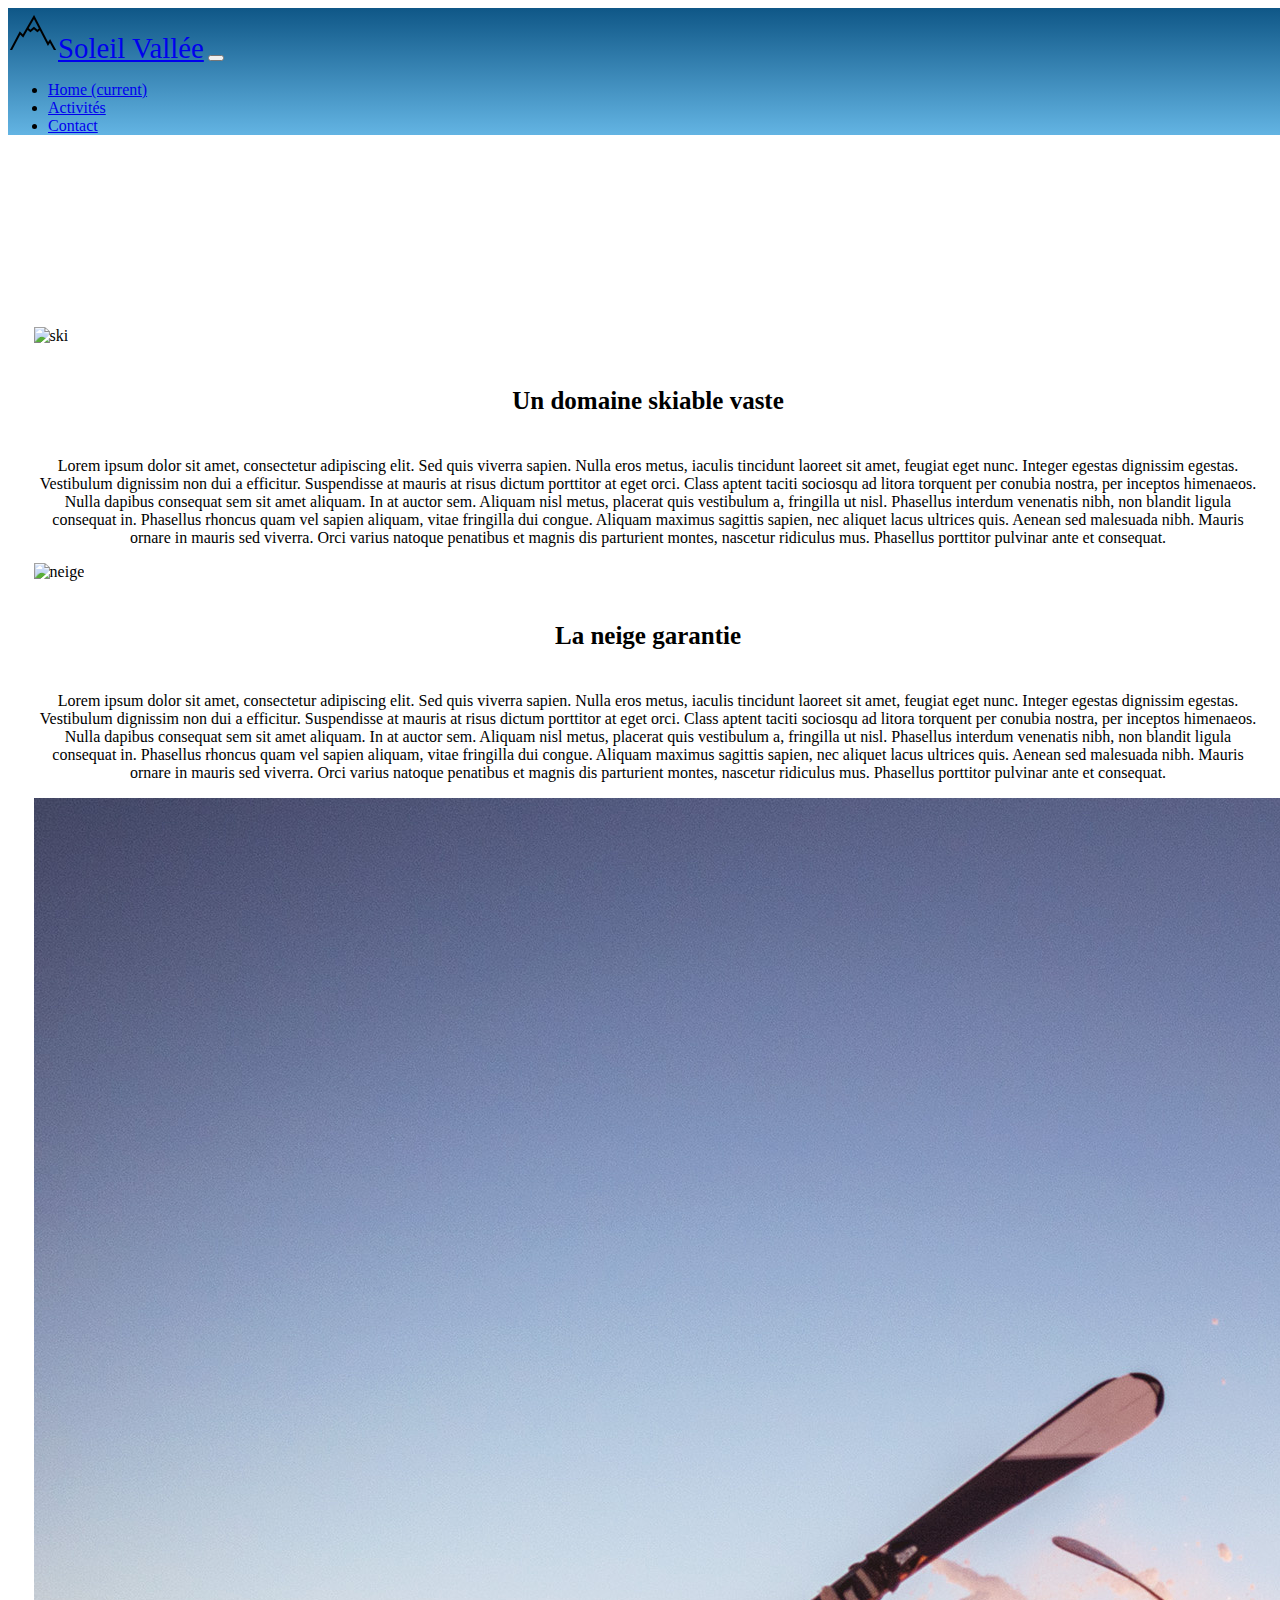
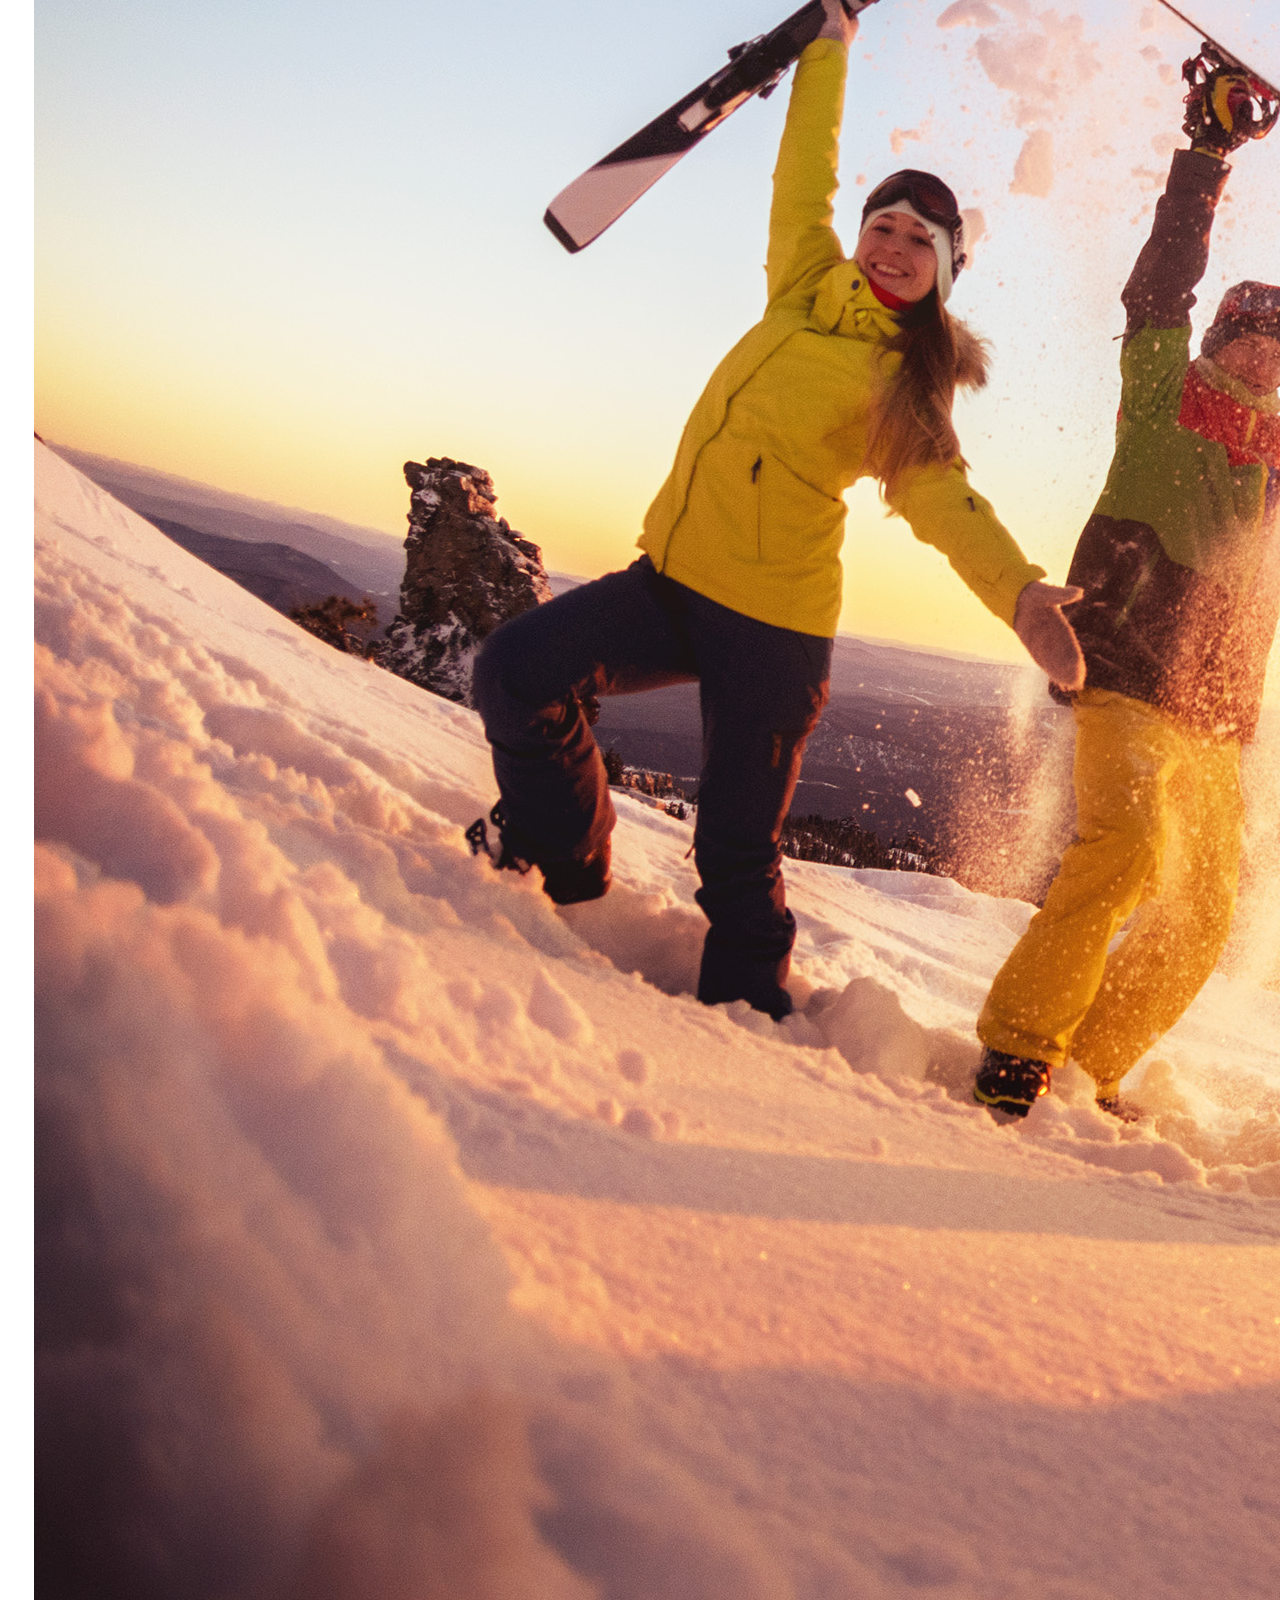
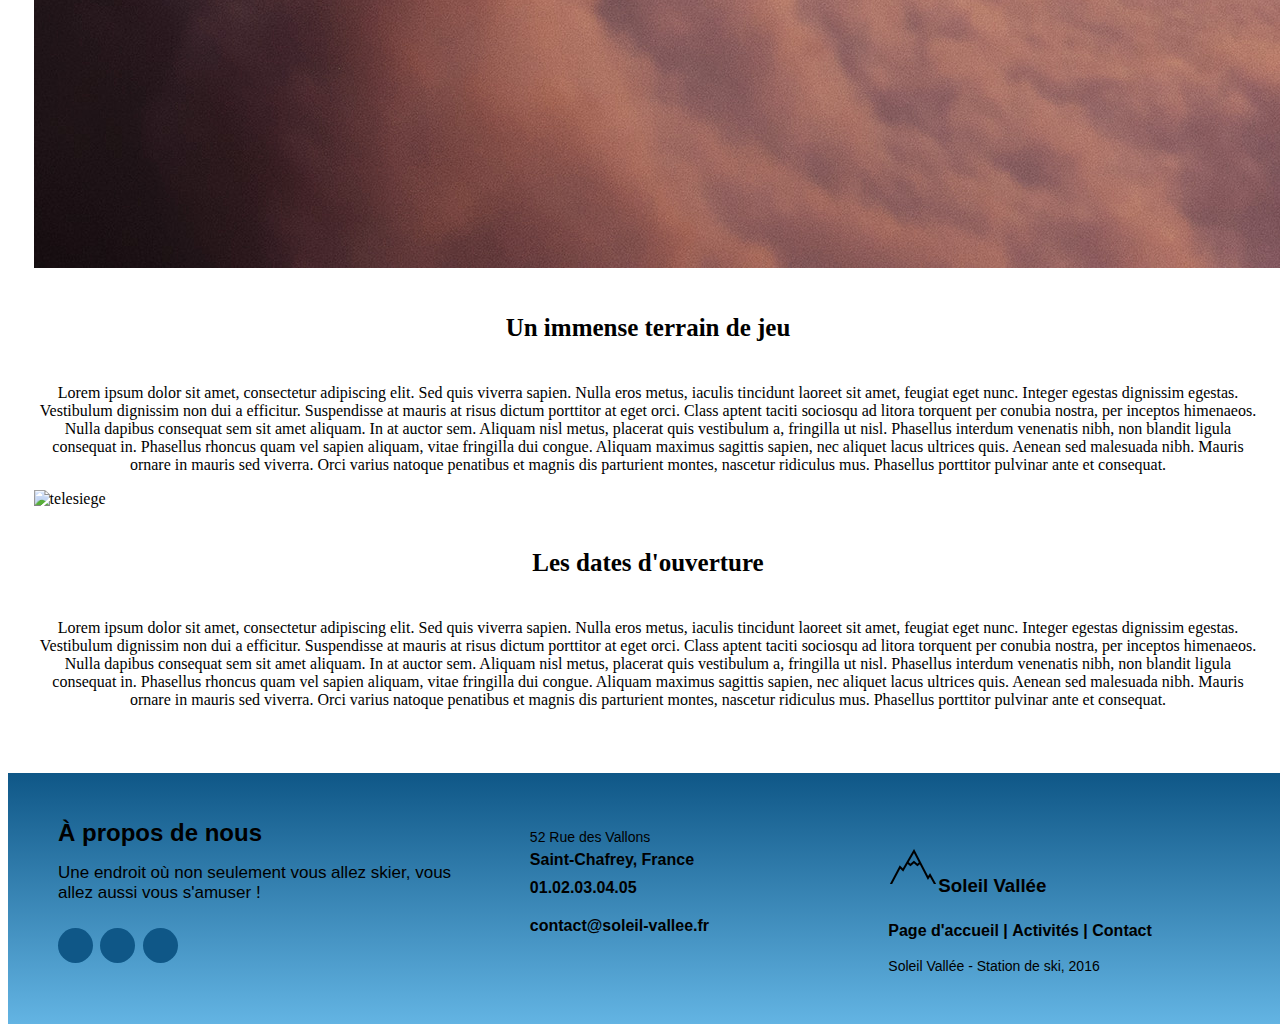
==== index.html @ 277b65da "projet pret" ====
<!DOCTYPE html>
<html lang="fr">
<head>
    <meta charset="UTF-8">
    <meta http-equiv="X-UA-Compatible" content="IE=edge">
    <meta name="viewport" content="width=device-width, initial-scale=1.0">
    <title>Activités Soleil Vallée</title>
    <meta name="description" content="Venez décrouvir notre vallée. Bien plus qu'une station de ski, un plein d'émotions !">
    <meta name="keywords" content="ski, neige, poudreuse, soleil, trotinette, kart, tyrolienne, luge, snowpark, boardercross">
    <link rel="stylesheet" href="https://cdnjs.cloudflare.com/ajax/libs/font-awesome/6.1.1/css/all.min.css" integrity="sha512-KfkfwYDsLkIlwQp6LFnl8zNdLGxu9YAA1QvwINks4PhcElQSvqcyVLLD9aMhXd13uQjoXtEKNosOWaZqXgel0g==" crossorigin="anonymous" referrerpolicy="no-referrer" />
    <!--Link favicon-->
    <link rel="shortcut icon" href="icons8-montagne-50.png" type="image/x-icon">
    <!-- Link CSS-->
    <link rel="stylesheet" href="style.css">
    <!-- Bootstrap CSS -->
    <link rel="stylesheet" href="https://cdn.jsdelivr.net/npm/bootstrap@4.6.1/dist/css/bootstrap.min.css" integrity="sha384-zCbKRCUGaJDkqS1kPbPd7TveP5iyJE0EjAuZQTgFLD2ylzuqKfdKlfG/eSrtxUkn" crossorigin="anonymous">
   
</head>
<!-- Début du body-->
<body>
  <!-- Début du menu-->
  <header>
   <div class="container">
    <nav class="navbar navbar-expand-lg navbar-light fixed-top" style="background: linear-gradient(#0f5787, #63b4e3);">
      <a class="navbar-brand" style="font-size: 180%;" href="index.html"><img src="icons8-montagne-50.png" alt="" width="50px" height="50px">Soleil Vallée</a>
      <button class="navbar-toggler" type="button" data-toggle="collapse" data-target="#navbarNav" aria-controls="navbarNav" aria-expanded="false" aria-label="Toggle navigation">
        <span class="navbar-toggler-icon"></span>
      </button>
      <div class="collapse navbar-collapse" id="navbarNav">
        <ul class="nav navbar-nav ml-auto font-weight-bold">
          <li class="nav-item">
            <a class="nav-link" href="index.html">Home <span class="sr-only">(current)</span></a>
          </li>
          <li class="nav-item">
           <a class="nav-link" href="activites-1.html">Activités</a>
          </li>
          <li class="nav-item">
           <a class="nav-link" href="contact.html">Contact</a>
          </li>
        </ul>
      </div>
    </nav>
   </div>
  </header>
  <!-- Fin du menu-->
  <!--Début du main-->
  <main>
    <!-- Container fuid-->
    <div class="container-fuid">
     <div class="row row-cols-1 row-cols-md-2 g-4">
      <!--Première Card-->
      <div class="col mb-4">
       <div class="card card-a">
         <img src="/img/AdobeStock_224180400.jpeg" class="card-img-top" alt="ski">
         <div class="card-body">
           <h5 class="card-title">Un domaine skiable vaste</h5>
           <p class="card-text">Lorem ipsum dolor sit amet, consectetur adipiscing elit. Sed quis viverra  sapien. Nulla eros metus, iaculis tincidunt laoreet sit amet, feugiat eget nunc. Integer egestas  dignissim egestas. Vestibulum dignissim non dui a efficitur. Suspendisse at mauris at risus dictum porttitor at eget orci. Class aptent taciti sociosqu ad litora torquent per conubia nostra, per inceptos himenaeos. Nulla dapibus consequat sem sit amet aliquam. In at auctor sem. Aliquam nisl metus, placerat quis vestibulum a, fringilla ut nisl. Phasellus interdum venenatis nibh, non blandit ligula consequat in. Phasellus rhoncus quam vel sapien aliquam, vitae fringilla dui congue. Aliquam maximus sagittis sapien, nec aliquet lacus ultrices quis. Aenean sed malesuada nibh. Mauris ornare in mauris sed viverra. Orci varius natoque penatibus et magnis dis parturient montes, nascetur ridiculus mus. Phasellus porttitor pulvinar ante et consequat.</p>
         </div>
       </div>
      </div>
      <!--Deuxème Card-->
      <div class="col mb-4">
       <div class="card card-a">
         <img src="/img/AdobeStock_191778349.jpeg" class="card-img-top" alt="neige">
         <div class="card-body">
           <h5 class="card-title" style="text-align: center;">La neige garantie</h5>
           <p class="card-text">Lorem ipsum dolor sit amet, consectetur adipiscing elit. Sed quis viverra  sapien. Nulla eros metus, iaculis tincidunt laoreet sit amet, feugiat eget nunc. Integer egestas  dignissim egestas. Vestibulum dignissim non dui a efficitur. Suspendisse at mauris at risus dictum porttitor at eget orci. Class aptent taciti sociosqu ad litora torquent per conubia nostra, per inceptos himenaeos. Nulla dapibus consequat sem sit amet aliquam. In at auctor sem. Aliquam nisl metus, placerat quis vestibulum a, fringilla ut nisl. Phasellus interdum venenatis nibh, non blandit ligula consequat in. Phasellus rhoncus quam vel sapien aliquam, vitae fringilla dui congue. Aliquam maximus sagittis sapien, nec aliquet lacus ultrices quis. Aenean sed malesuada nibh. Mauris ornare in mauris sed viverra. Orci varius natoque penatibus et magnis dis parturient montes, nascetur ridiculus mus. Phasellus porttitor pulvinar ante et consequat.</p>
        </div>
       </div>
      </div>
      <!--Troisième Card-->
      <div class="col mb-4">
       <div class="card card-a">
         <img src="/img/AdobeStock_217145306.jpeg" class="card-img-top" alt="groupe-ski">
         <div class="card-body">
           <h5 class="card-title" style="text-align: center;">Un immense terrain de jeu</h5> 
           <p class="card-text">Lorem ipsum dolor sit amet, consectetur adipiscing elit. Sed quis viverra sapien. Nulla eros metus, iaculis tincidunt laoreet sit amet, feugiat eget nunc. Integer egestas dignissim egestas. Vestibulum dignissim non dui a efficitur. Suspendisse at mauris at risus dictum porttitor at eget orci. Class aptent taciti sociosqu ad litora torquent per conubia nostra, per inceptos himenaeos. Nulla dapibus consequat sem sit amet aliquam. In at auctor sem. Aliquam nisl metus, placerat quis vestibulum a, fringilla ut nisl. Phasellus interdum venenatis nibh, non blandit ligula consequat in. Phasellus rhoncus quam vel sapien aliquam, vitae fringilla dui congue. Aliquam maximus sagittis sapien, nec aliquet lacus ultrices quis. Aenean sed malesuada nibh. Mauris ornare in mauris sed viverra. Orci varius natoque penatibus et magnis dis parturient montes, nascetur ridiculus mus. Phasellus porttitor pulvinar ante et consequat.
          </p>
         </div>
       </div>
      </div>
      <!--Quatrième Card-->
      <div class="col mb-4">
       <div class="card card-a">
         <img src="/img/AdobeStock_99925831.jpeg" class="card-img-top" alt="telesiege">
         <div class="card-body">
           <h5 class="card-title" style="text-align: center;">Les dates d'ouverture</h5>
           <p class="card-text">Lorem ipsum dolor sit amet, consectetur adipiscing elit. Sed quis viverra sapien. Nulla eros metus, iaculis tincidunt laoreet sit amet, feugiat eget nunc. Integer egestas dignissim egestas. Vestibulum dignissim non dui a efficitur. Suspendisse at mauris at risus dictum porttitor at eget orci. Class aptent taciti sociosqu ad litora torquent per conubia nostra, per inceptos himenaeos. Nulla dapibus consequat sem sit amet aliquam. In at auctor sem. Aliquam nisl metus, placerat quis vestibulum a, fringilla ut nisl. Phasellus interdum venenatis nibh, non blandit ligula consequat in. Phasellus rhoncus quam vel sapien aliquam, vitae fringilla dui congue. Aliquam maximus sagittis sapien, nec aliquet lacus ultrices quis. Aenean sed malesuada nibh. Mauris ornare in mauris sed viverra. Orci varius natoque penatibus et magnis  dis parturient montes, nascetur ridiculus mus. Phasellus porttitor pulvinar ante et consequat.</p>
         </div>
       </div>
      </div>
     </div>
    </div> 
  </main>
  <!--Fin du main-->
  <!-- Footer -->
  <footer class="footer">
    <div class="footer-left col-md-4 col-sm-6">
      <p class="about">
        <span> À propos de nous</span> Une endroit où non seulement vous allez skier, vous allez aussi vous s'amuser !
      </p>
      <div class="icons">
        <a href="https://fr-fr.facebook.com/" target="_blank" role="button"><i class="fab fa-facebook-f"></i></a>
        <a href="https://www.instagram.com/" target="_blank" role="button"><i class="fab fa-instagram"></i></a>
        <a href="https://youtube.com/" target="_blank" role="button"><i class="fab fa-youtube"></i></a>
      </div>
    </div>
    <div class="footer-center col-md-4 col-sm-6">
      <div>
        <i class="fa fa-map-marker"></i>
        <p><span> 52 Rue des Vallons</span> Saint-Chafrey, France</p>
      </div>
      <div>
        <i class="fa fa-phone"></i>
        <p> <a href="tel:0102030405">01.02.03.04.05</a></p>
      </div>
      <div>
        <i class="fa fa-envelope"></i>
        <p><a href="mailto:contact@soleil-vallee.fr">contact@soleil-vallee.fr</a></p>
      </div>
    </div>
    <div class="footer-right col-md-4 col-sm-6">
      <h3><img src="icons8-montagne-50.png" alt="" width="50px" height="50px">Soleil Vallée</h3>
      <p class="menu">
        <a href="index.html"> Page d'accueil</a> |
        <a href="activités.html"> Activités</a> |
        <a href="contact.html"> Contact</a>
      </p>
      <p class="name"> Soleil Vallée - Station de ski, 2016</p>
    </div>
  </footer>
  <!--Fin du footer-->
  <!-- jQuery first, then Popper.js, then Bootstrap JS -->
  <script src="https://cdn.jsdelivr.net/npm/jquery@3.5.1/dist/jquery.slim.min.js" integrity="sha384-DfXdz2htPH0lsSSs5nCTpuj/zy4C+OGpamoFVy38MVBnE+IbbVYUew+OrCXaRkfj" crossorigin="anonymous"></script>
  <script src="https://cdn.jsdelivr.net/npm/bootstrap@4.6.1/dist/js/bootstrap.bundle.min.js" integrity="sha384-fQybjgWLrvvRgtW6bFlB7jaZrFsaBXjsOMm/tB9LTS58ONXgqbR9W8oWht/amnpF" crossorigin="anonymous"></script>
<!--Fin du body-->
</body>
</html>
---- style.css ----
body {
    width: 100%;
    height: 100%;
    background-image: url(/img/AdobeStock_130246761.jpeg);
    background-size: cover;
}
/* Partie page d'accueil */

main {
    margin: 15% 2% 5% 2%;
}

/* Responsive grand écrans */

@media screen and (min-width: 874px) {
    .content {
        margin: 10% 5% 10% 5%;
    }
    .card-a:hover {
        box-shadow: 40px 40px 40px 40px #00000059;
    }
    
}

/* Partie activités */
section {
    padding: 60px 0;
    margin-top: 20px;
}
.titre-activites {
    color: #0f5787;
    font-weight: bold;
    margin: 15px 0 15px 0;
    font-size: 60px;
}
.card-titre,
.card-title {
    text-align: center;
    font-size: 25px;
}
.card-text {
    text-align: center;
}
.horaire {
    text-align: center;
    font-weight: bold;
}


/* Partie contact */
/* Responsive grand écran */
@media screen and (max-width: 790px) {
    .formulaire {
        margin-top: 100px;
    }
}

/* Footer */
.footer {
    background: linear-gradient(#0f5787, #63b4e3);
    width: 100%;
    text-align: left;
    font-family: sans-serif;
    font-weight: bold;
    font-size: 16px;
    padding: 50px;
    margin-top: 50px;
}
  
.footer .footer-left,
.footer .footer-center,
.footer .footer-right {
    display: inline-block;
    vertical-align: top;
}
  
/* Footer left*/
  
.footer .footer-left {
    width: 33%;
    padding-right: 15px;
}
  
.footer .about {
    line-height: 20px;
    color: #000000;
    font-size: 17px;
    font-weight: normal;
    margin: 0;
}
  
.footer .about span {
    display: block;
    color: #000000;
    font-size: 24px;
    font-weight: bold;
    margin-bottom: 20px;
}
  
.footer .icons {
    margin-top: 25px;
}
  
.footer .icons a {
    display: inline-block;
    width: 35px;
    height: 35px;
    cursor: pointer;
    background-color: #0f5787;
    border-radius: 50%;
    font-size: 20px;
    color: #ffffff;
    text-align: center;
    line-height: 35px;
    margin-right: 3px;
    margin-bottom: 5px;
}
  
  
/* Footer center*/
  
.footer .footer-center {
    width: 30%;
}
  
.footer .footer-center i {
    background-color: #0f5787;
    color: #ffffff;
    font-size: 25px;
    width: 35px;
    height: 35px;
    border-radius: 50%;
    text-align: center;
    line-height: 42px;
    margin: 10px 15px;
    vertical-align: middle;
}
  
.footer .footer-center i.fa-envelope {
    font-size: 20px;
    line-height: 38px;
}
.footer .footer-center i.fa-map-marker {
    font-size: 20px;
    line-height: 38px;
}
.footer .footer-center i.fa-phone {
    font-size: 20px;
    line-height: 38px;
}
  
.footer .footer-center p {
    display: inline-block;
    color: #000000;
    vertical-align: middle;
    margin: 0;
}
  
.footer .footer-center p span {
    display: block;
    font-weight: normal;
    font-size: 14px;
    line-height: 2;
}
  
.footer .footer-center p a {
    color: #000000;
    text-decoration: none;
}
  
  
/* Footer right*/
  
.footer .footer-right {
    width: 35%;
}
  
.footer h2 {
    color: #000000;
    font-size: 36px;
    font-weight: normal;
    margin: 0;
}
  
  
.footer .menu {
    color: #000000;
    margin: 20px 0 12px;
    padding: 0;
}
  
.footer .menu a {
    display: inline-block;
    line-height: 1.8;
    text-decoration: none;
    color: inherit;
}
  
.footer .menu a:hover {
    color: #63b4e3;
}
  
.footer .name {
    color: #000000;
    font-size: 14px;
    font-weight: normal;
    margin: 0;
}
  
@media (max-width: 767px) {
    .footer {
      font-size: 14px;
    }


.footer .footer-left,
.footer .footer-center,
.footer .footer-right {
    display: block;
    width: 100%;
    margin-bottom: 40px;
    text-align: center;
}
.footer,
.footer-center i {
    margin-left: 0;
}
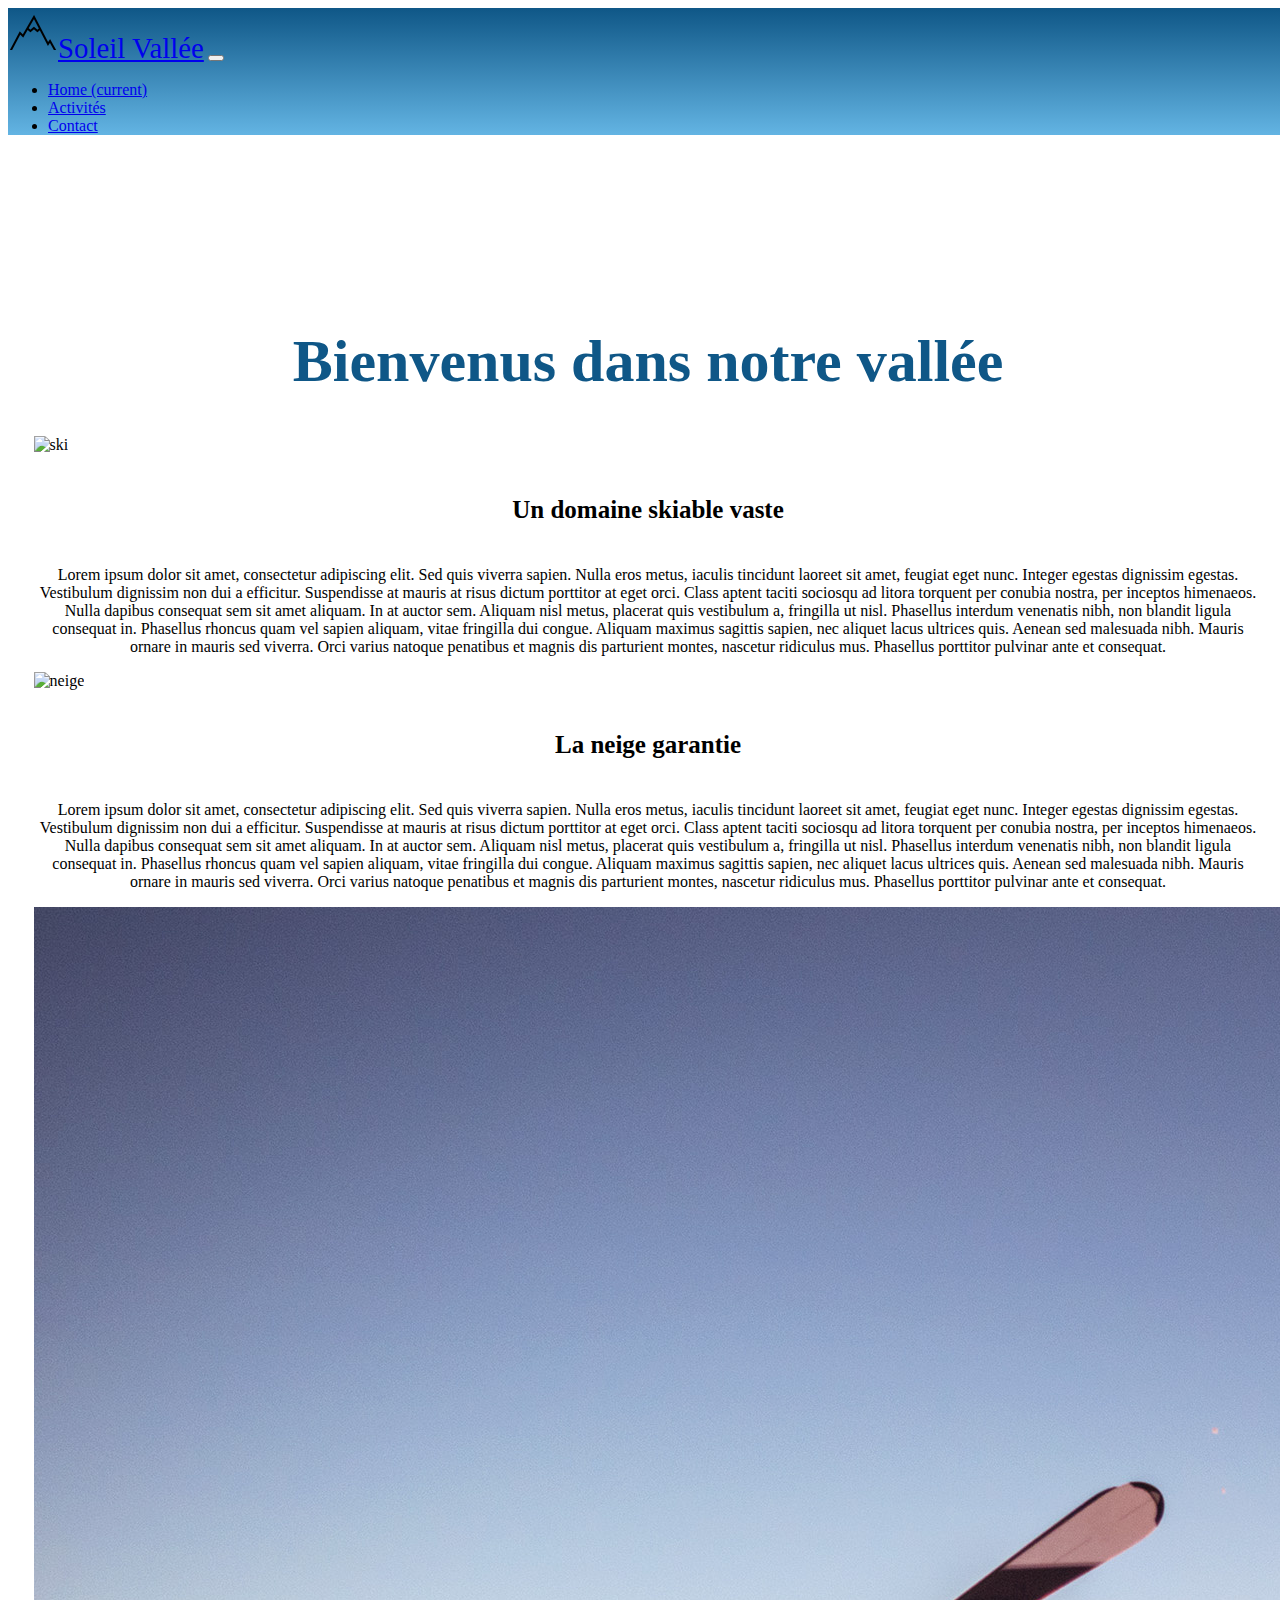
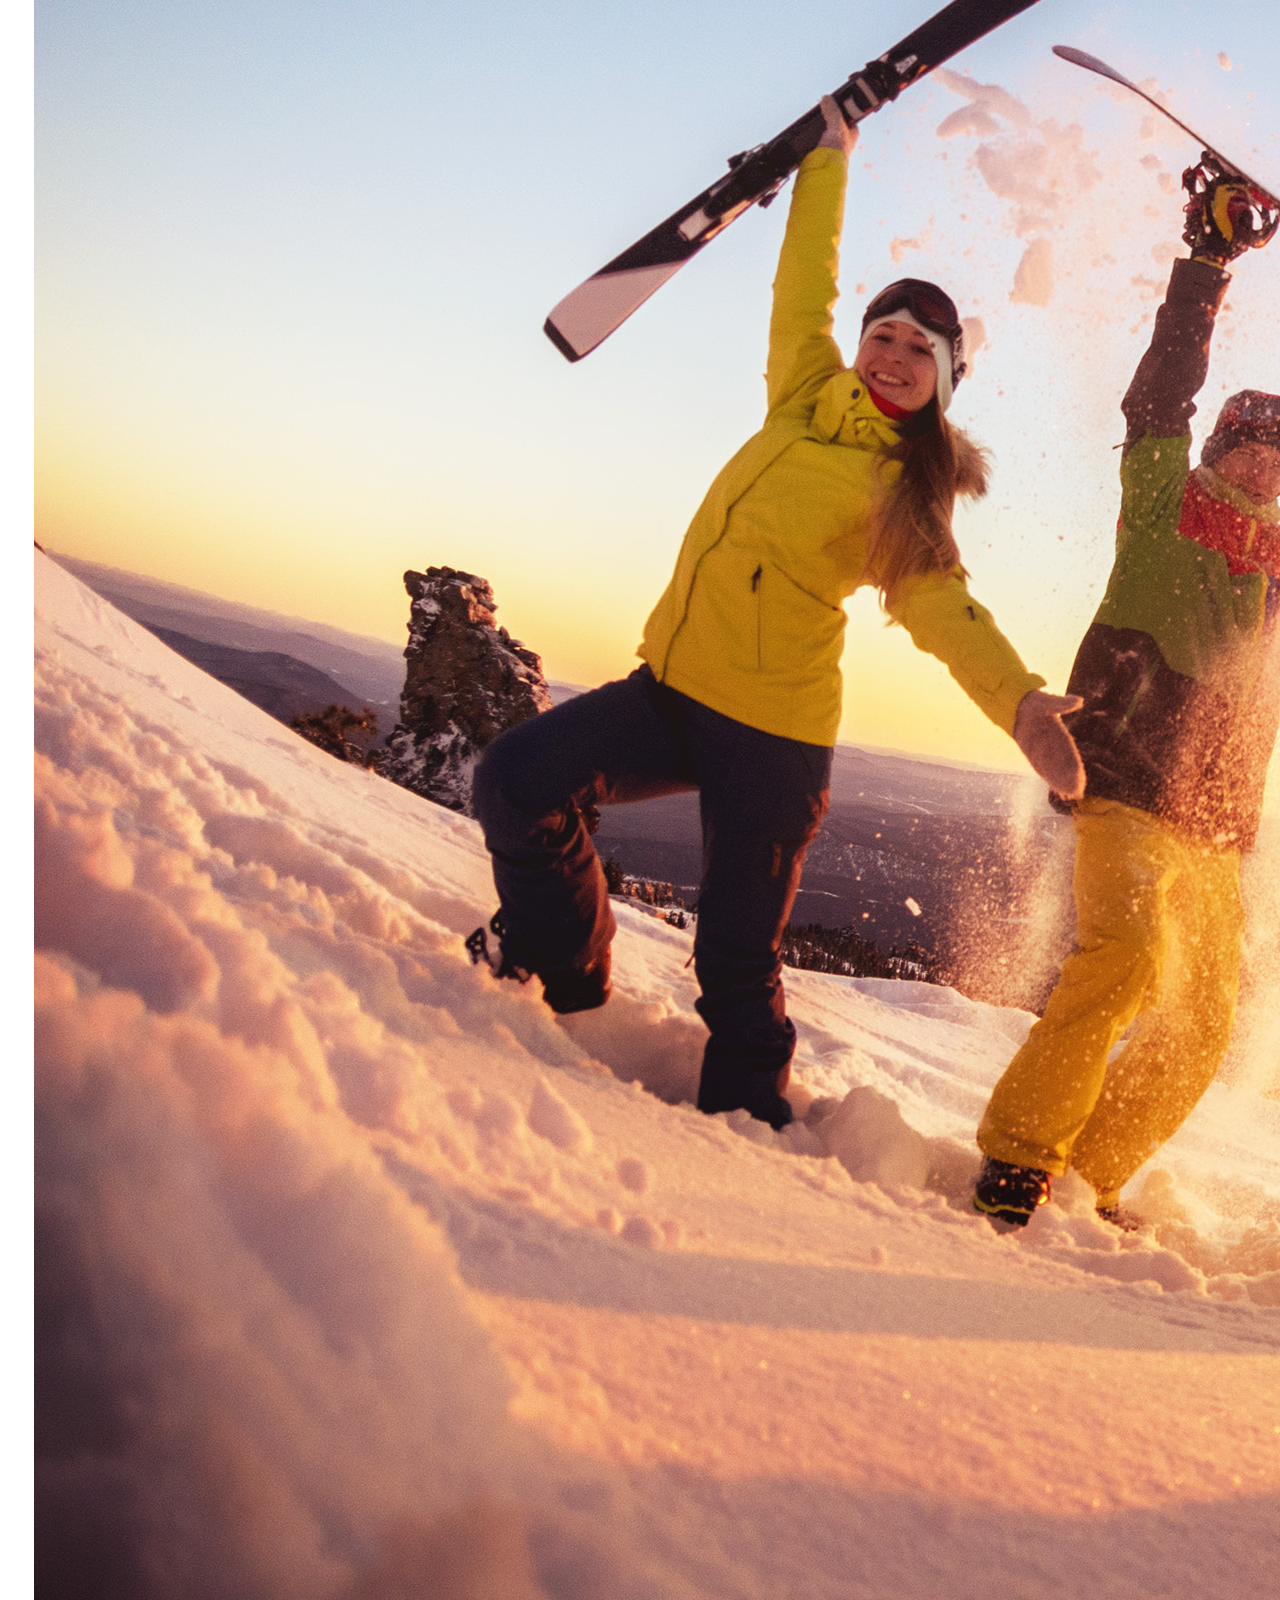
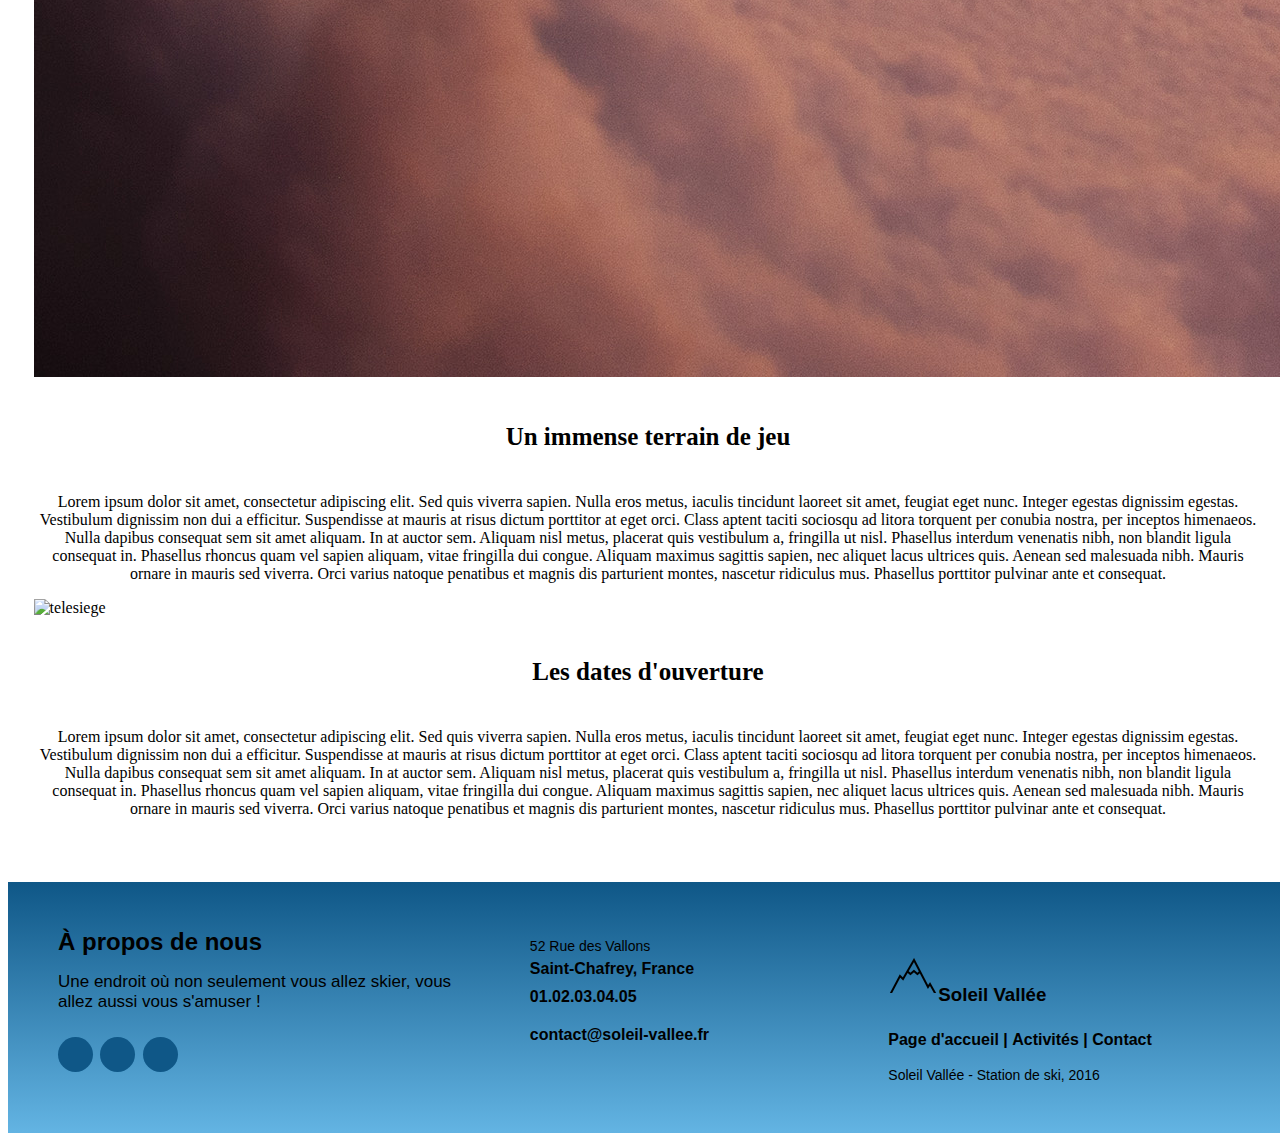
==== commit c4466435: "changement titre" ====
--- a/index.html
+++ b/index.html
@@ -45,6 +45,7 @@
   <!-- Fin du menu-->
   <!--Début du main-->
   <main>
+    <h1 class="titre-page">Bienvenus dans notre vallée</h1>
     <!-- Container fuid-->
     <div class="container-fuid">
      <div class="row row-cols-1 row-cols-md-2 g-4">
--- a/style.css
+++ b/style.css
@@ -11,15 +11,21 @@
 }
 
 /* Responsive grand écrans */
-
-@media screen and (min-width: 874px) {
-    .content {
-        margin: 10% 5% 10% 5%;
+@media screen and (min-width: 871px) {
+    .page-acc {
+        margin-top: 0;
     }
     .card-a:hover {
         box-shadow: 40px 40px 40px 40px #00000059;
     }
-    
+}
+
+
+.titre-page {
+    text-align: center;
+    font-size: 60px;
+    color: #0f5787;
+
 }
 
 /* Partie activités */
@@ -29,7 +35,6 @@
 }
 .titre-activites {
     color: #0f5787;
-    font-weight: bold;
     margin: 15px 0 15px 0;
     font-size: 60px;
 }
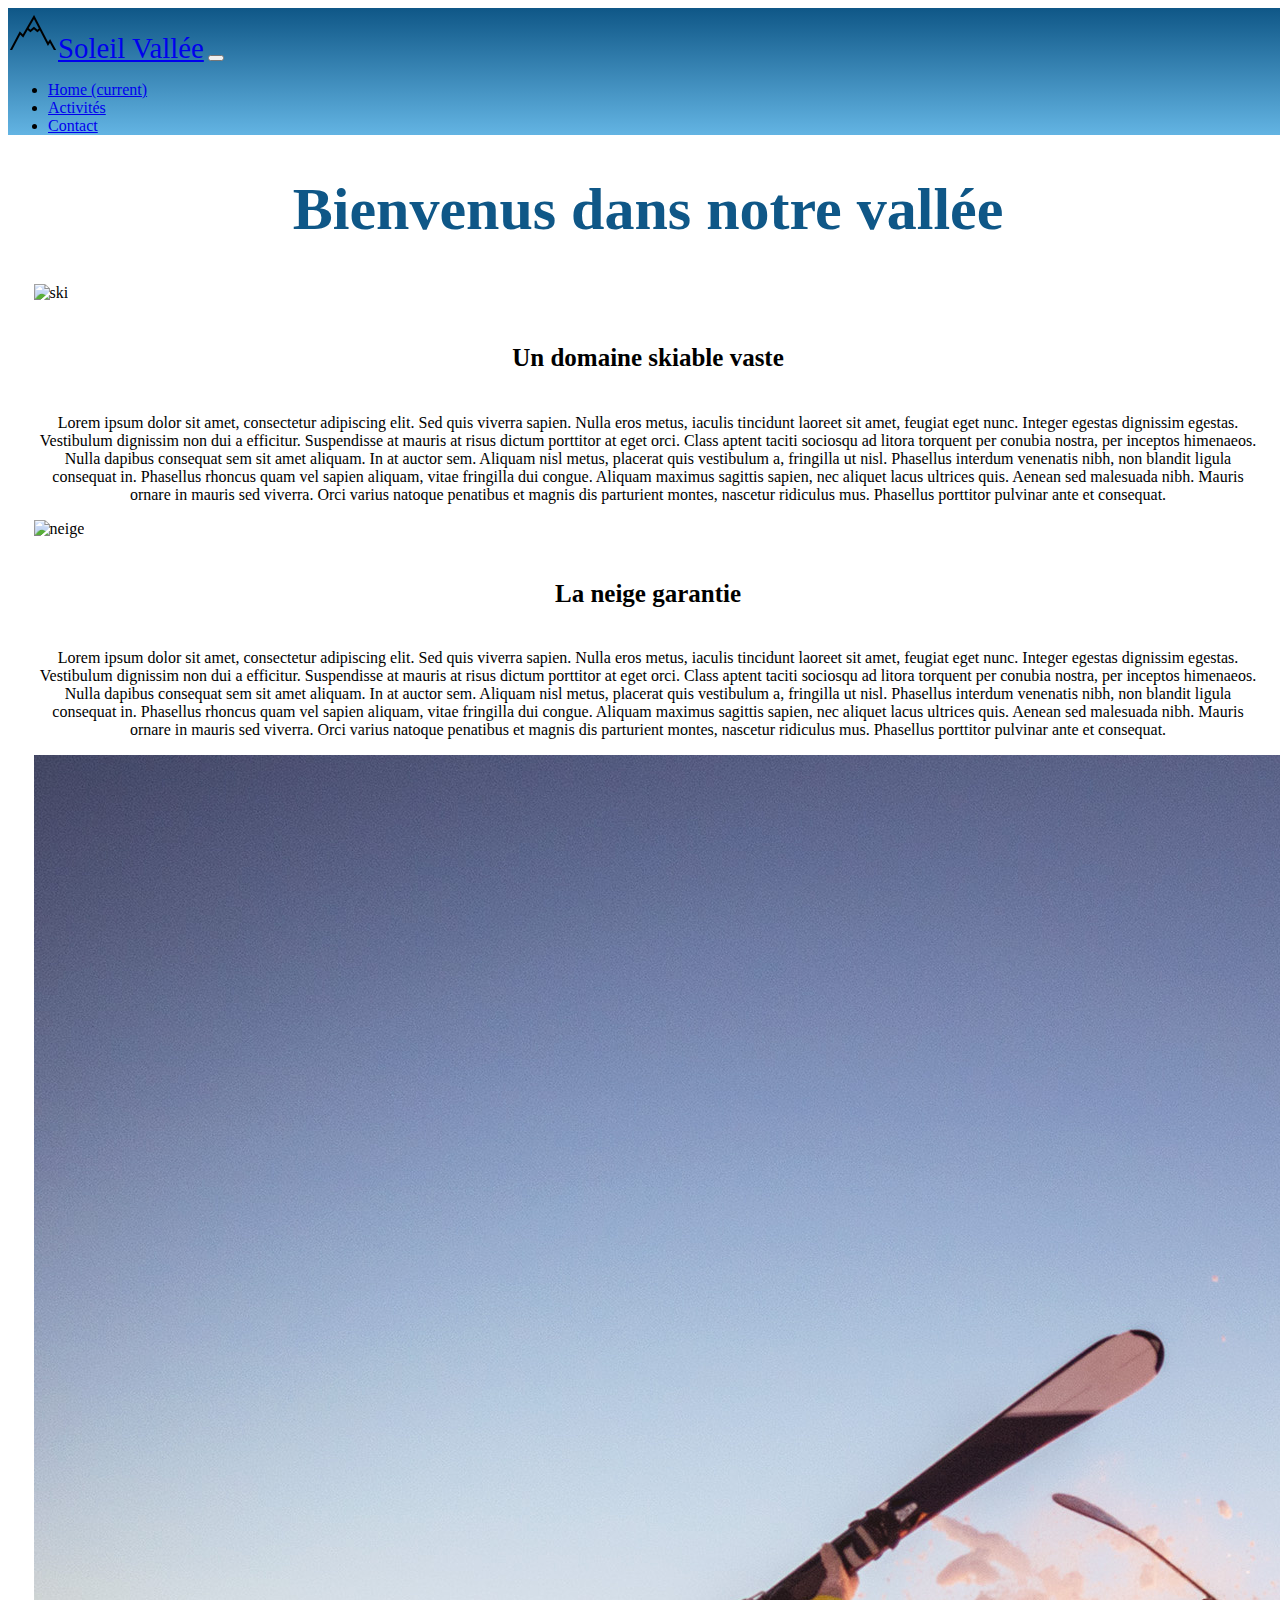
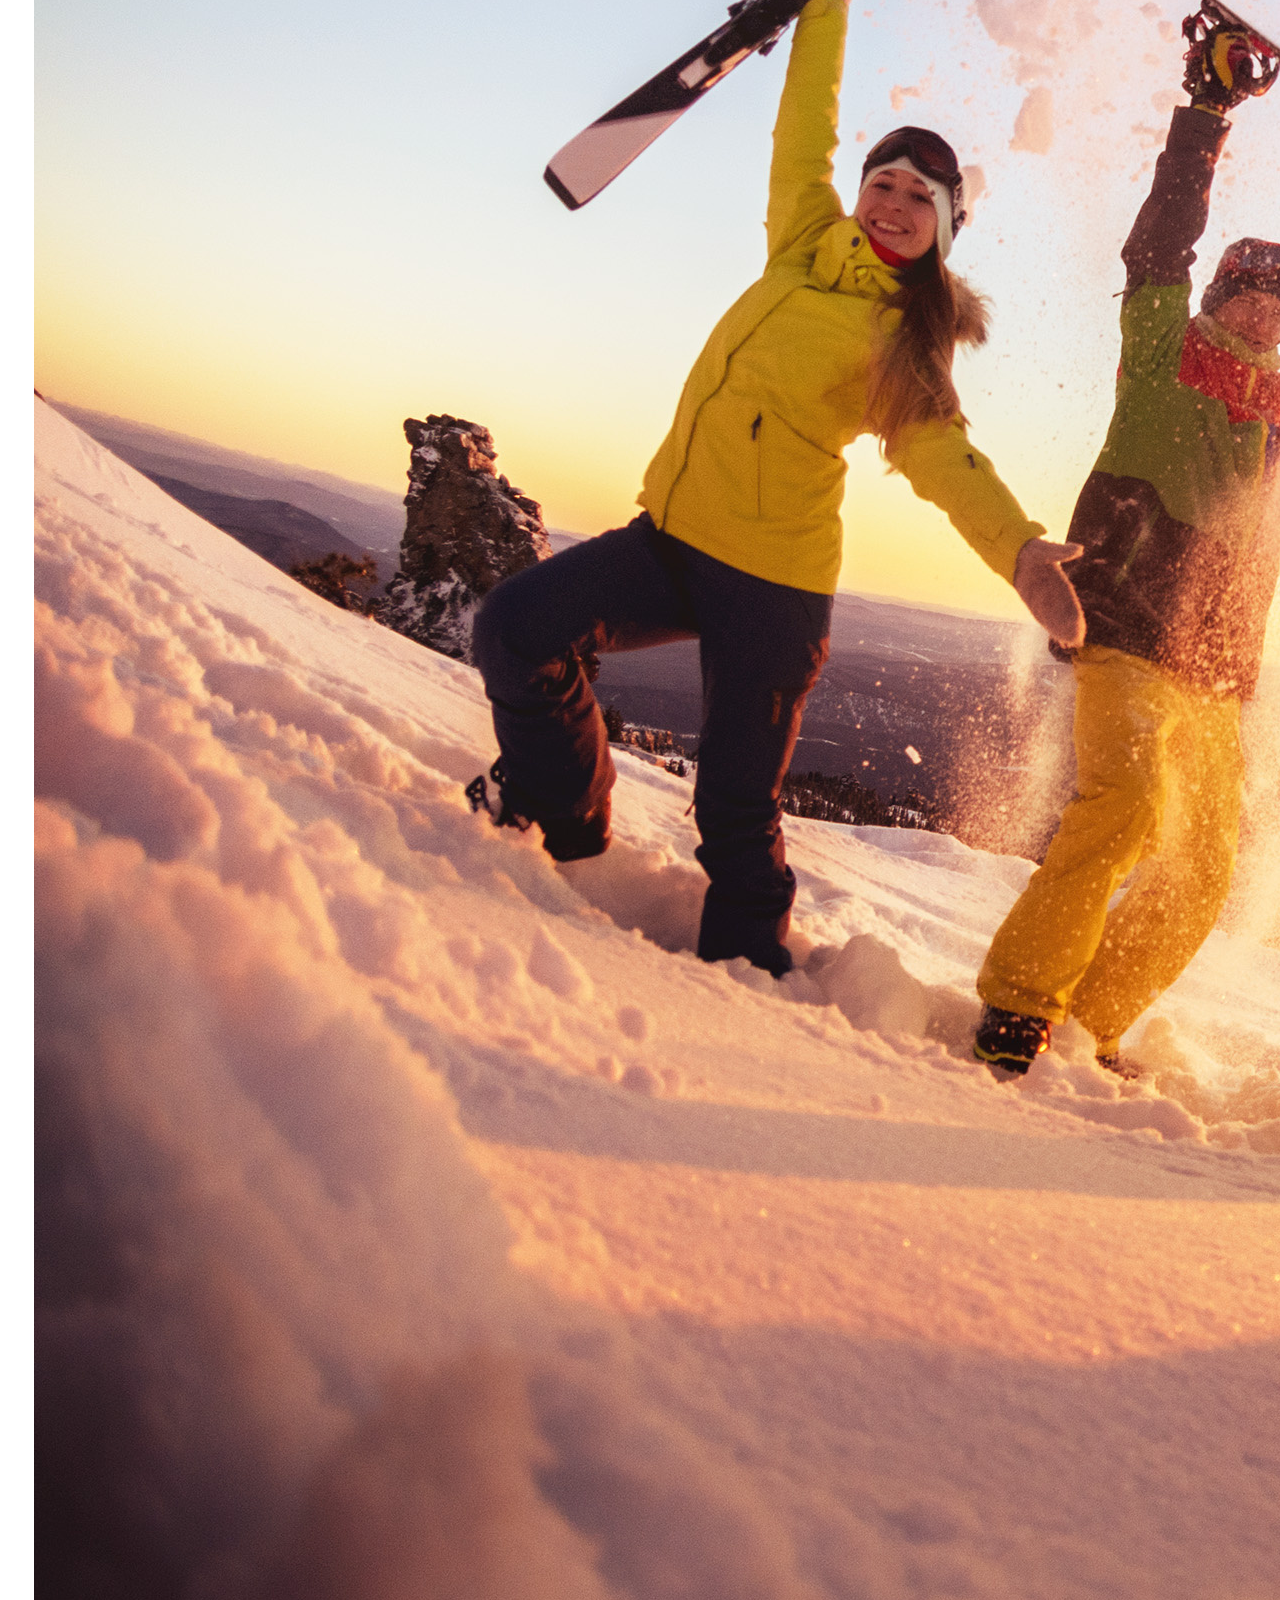
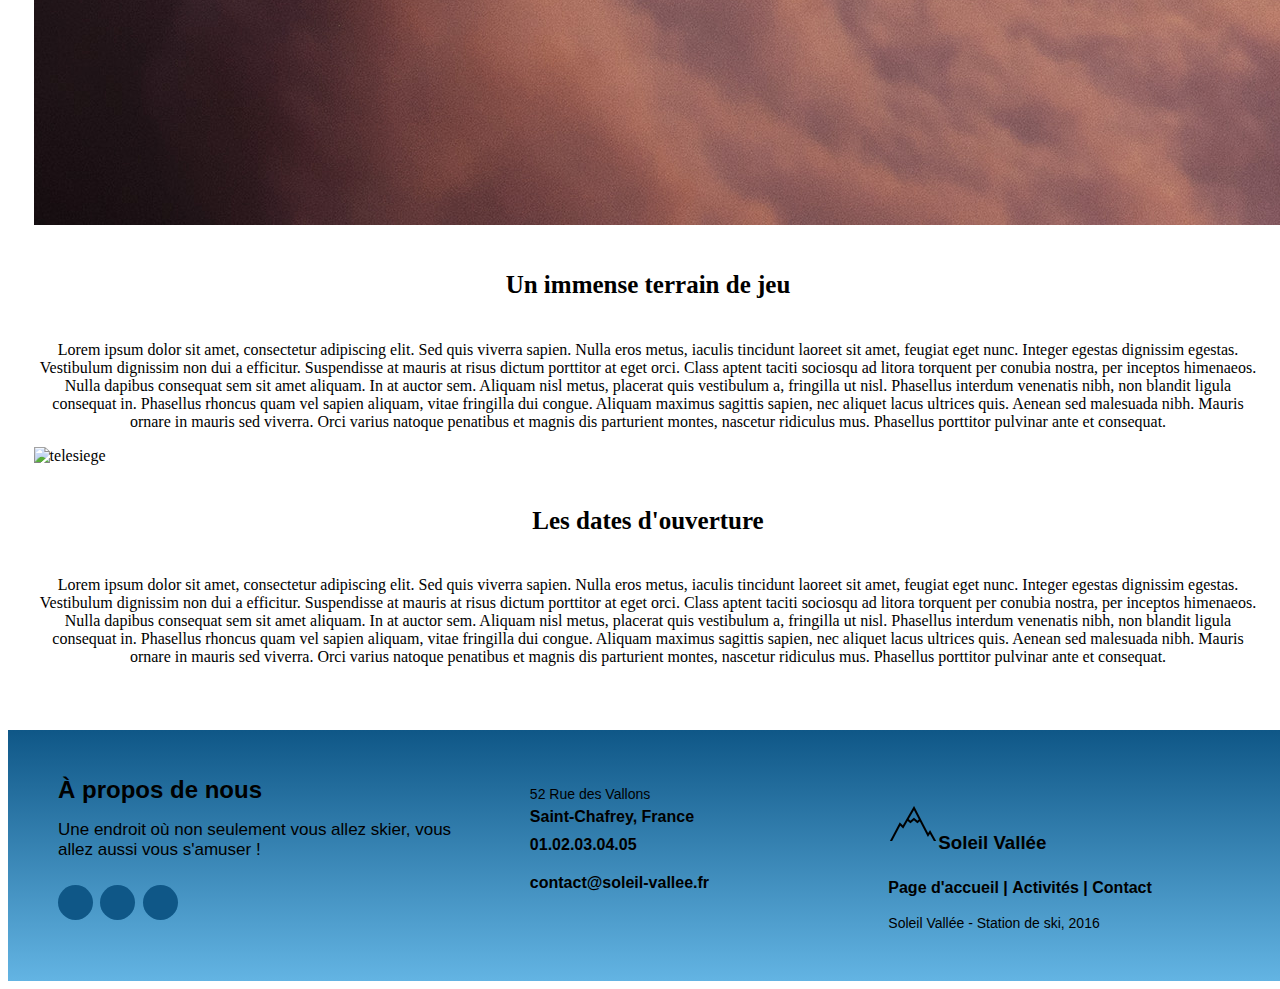
==== commit 1bb090c4: "correction titre index" ====
--- a/index.html
+++ b/index.html
@@ -4,7 +4,7 @@
     <meta charset="UTF-8">
     <meta http-equiv="X-UA-Compatible" content="IE=edge">
     <meta name="viewport" content="width=device-width, initial-scale=1.0">
-    <title>Activités Soleil Vallée</title>
+    <title>Soleil Vallée - Station de ski</title>
     <meta name="description" content="Venez décrouvir notre vallée. Bien plus qu'une station de ski, un plein d'émotions !">
     <meta name="keywords" content="ski, neige, poudreuse, soleil, trotinette, kart, tyrolienne, luge, snowpark, boardercross">
     <link rel="stylesheet" href="https://cdnjs.cloudflare.com/ajax/libs/font-awesome/6.1.1/css/all.min.css" integrity="sha512-KfkfwYDsLkIlwQp6LFnl8zNdLGxu9YAA1QvwINks4PhcElQSvqcyVLLD9aMhXd13uQjoXtEKNosOWaZqXgel0g==" crossorigin="anonymous" referrerpolicy="no-referrer" />
@@ -44,7 +44,7 @@
   </header>
   <!-- Fin du menu-->
   <!--Début du main-->
-  <main>
+  <main class="page-acc" >
     <h1 class="titre-page">Bienvenus dans notre vallée</h1>
     <!-- Container fuid-->
     <div class="container-fuid">
--- a/style.css
+++ b/style.css
@@ -19,7 +19,6 @@
         box-shadow: 40px 40px 40px 40px #00000059;
     }
 }
-
 
 .titre-page {
     text-align: center;
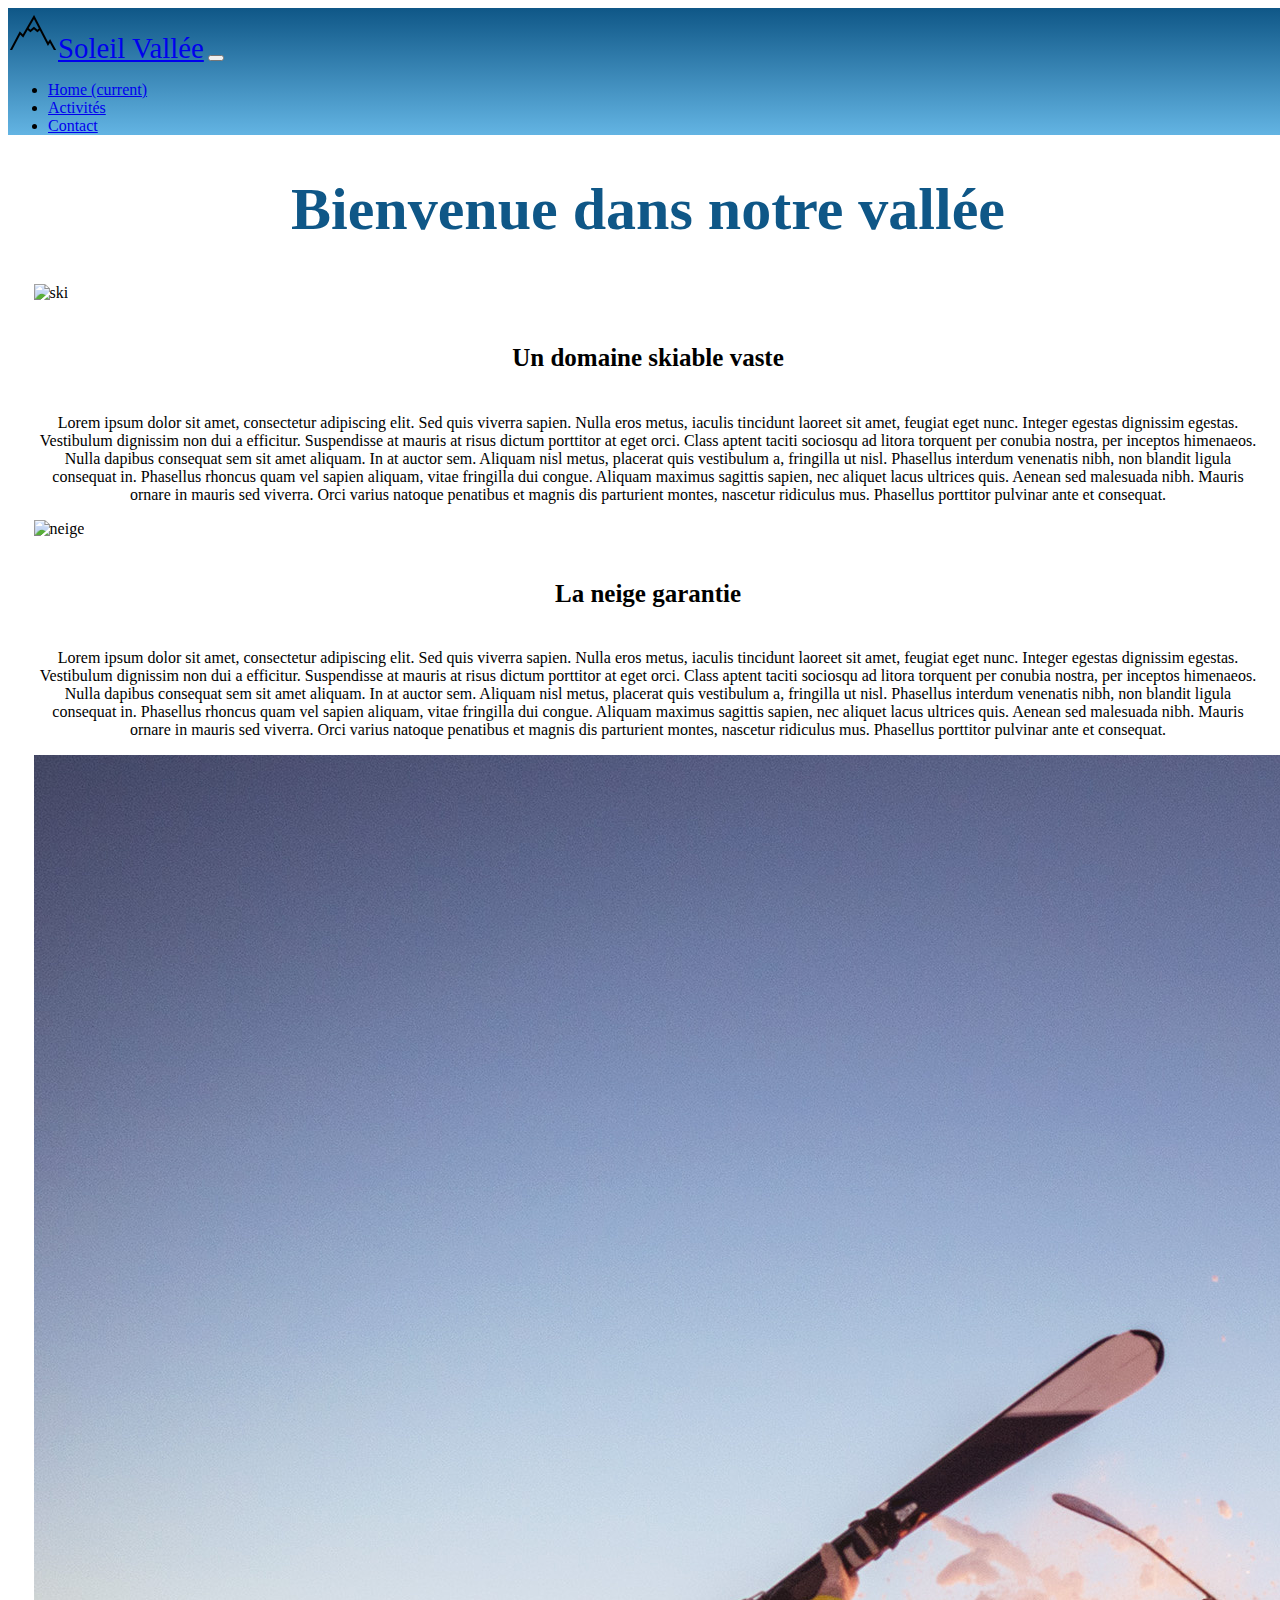
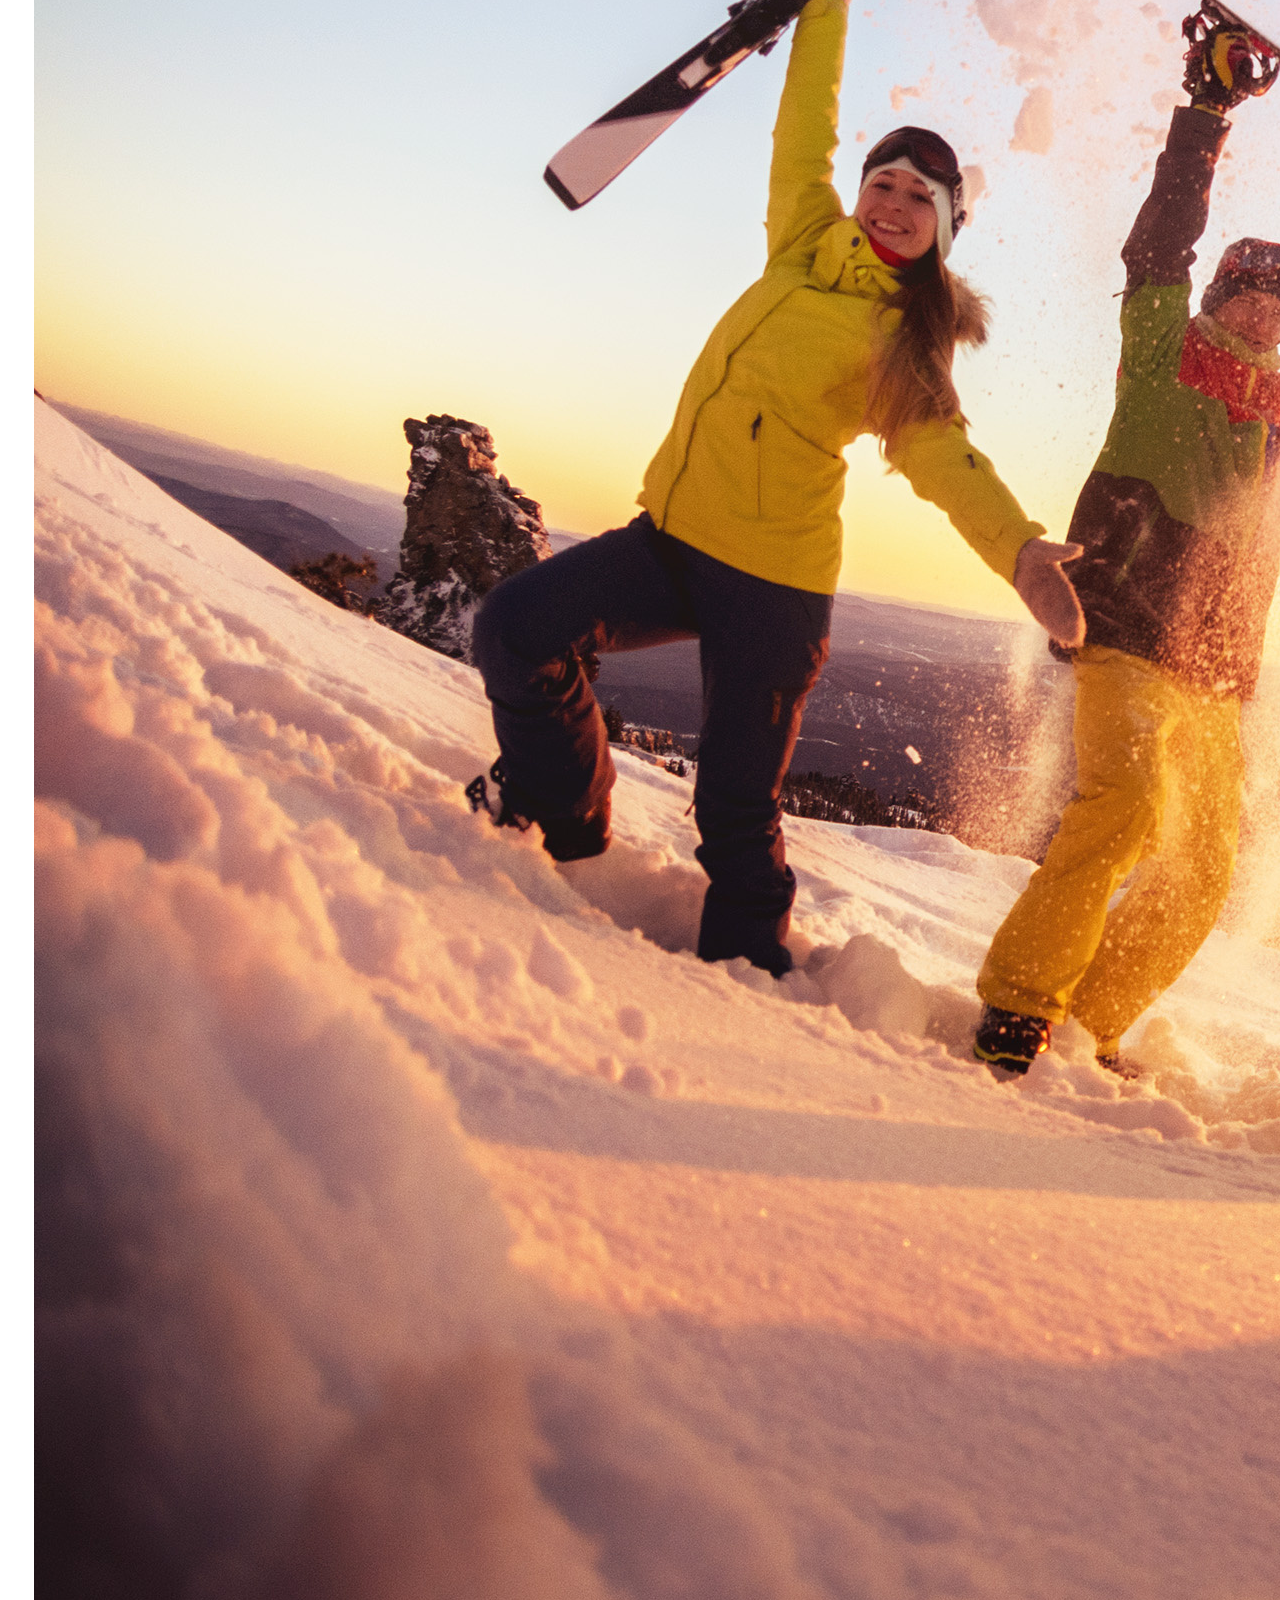
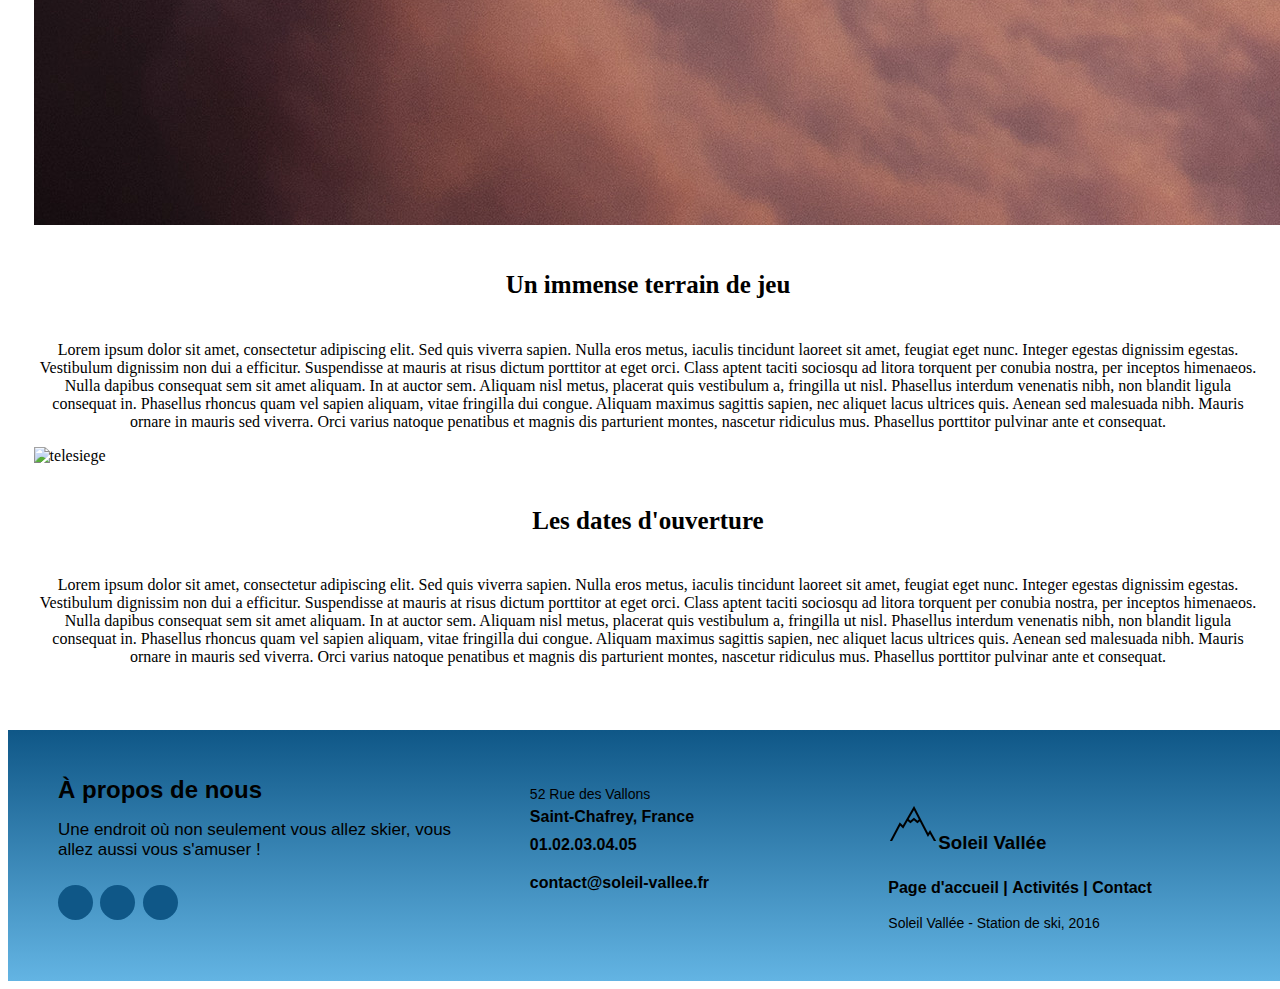
==== commit bd2530b6: "errurer orthographe" ====
--- a/index.html
+++ b/index.html
@@ -45,7 +45,7 @@
   <!-- Fin du menu-->
   <!--Début du main-->
   <main class="page-acc" >
-    <h1 class="titre-page">Bienvenus dans notre vallée</h1>
+    <h1 class="titre-page">Bienvenue dans notre vallée</h1>
     <!-- Container fuid-->
     <div class="container-fuid">
      <div class="row row-cols-1 row-cols-md-2 g-4">
